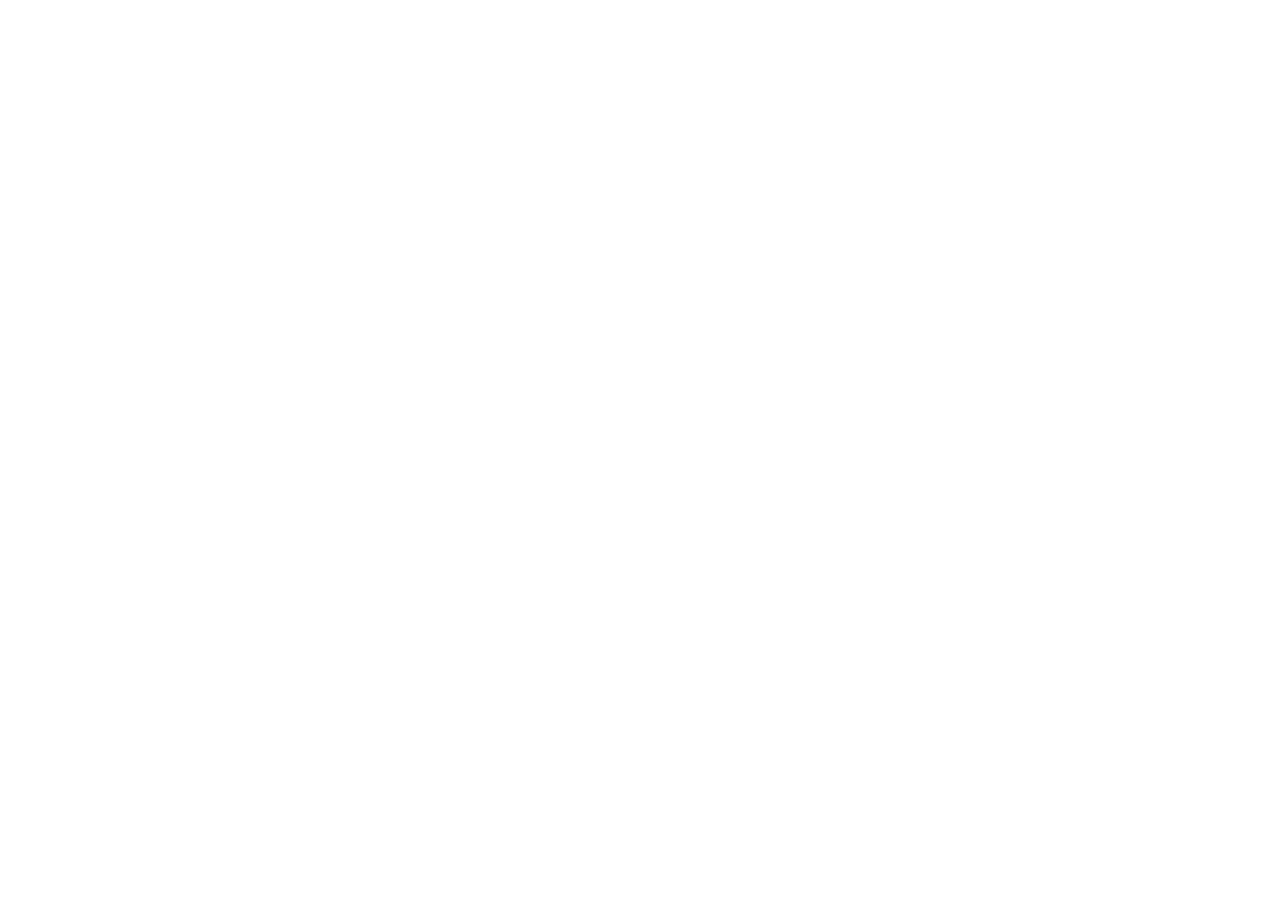
==== index.html @ c54fe6e2 "first commit" ====
<!DOCTYPE html>
<html lang="en">
<head>
    <meta charset="UTF-8">
    <meta http-equiv="X-UA-Compatible" content="IE=edge">
    <meta name="viewport" content="width=device-width, initial-scale=1.0">
    <title>Trenitaglia</title>

    <link rel="stylesheet" href="css/style.css">
</head>
<body>
  
    <script type="text/javascrip" src="js/script.js"></script>
</body>
</html>
---- css/style.css ----
/* reset */
* {
    margin: 0;
    padding: 0;
    box-sizing: border-box;
}
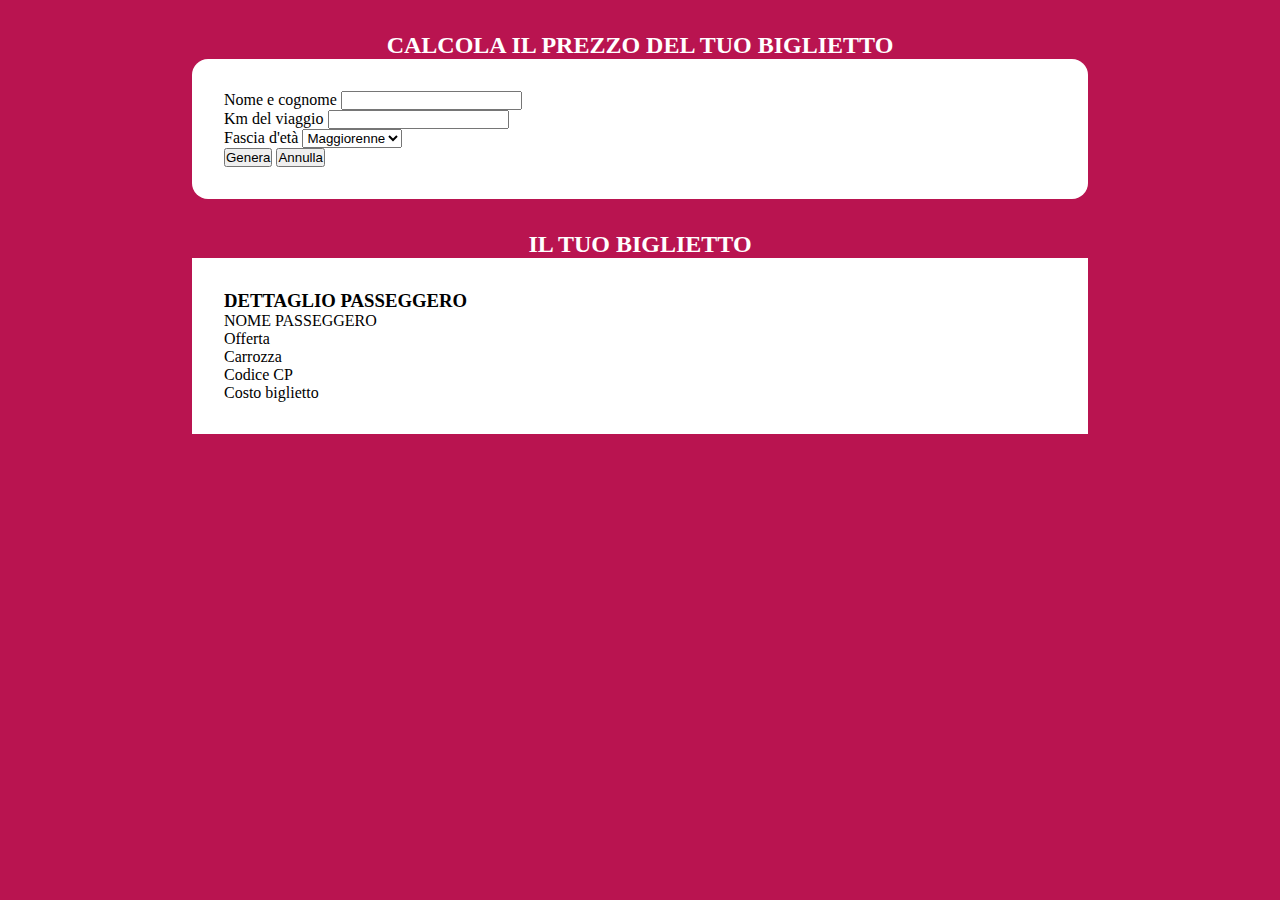
==== commit fb5183b3: "temporary-structure done" ====
--- a/index.html
+++ b/index.html
@@ -9,7 +9,92 @@
     <link rel="stylesheet" href="css/style.css">
 </head>
 <body>
-  
+    
+    <section>
+        <h2>calcola il prezzo del tuo biglietto</h2>
+        <div class="container">
+            <div class="card radius">
+
+                <div class="user-form">
+
+                    <div class="form-item">
+                        <label for="user-name">Nome e cognome</label>
+                        <input type="text" id="user-name">
+                    </div>
+    
+                    <div class="form-item">
+                        <label for="user-km">Km del viaggio</label>
+                        <input type="text" id="user-km">
+                    </div>
+    
+                    <div class="form-item">
+                        <label for="user-age">Fascia d'età</label>
+                        <select id="user-age">
+                            <option value="regular">Maggiorenne</option>
+                            <option value="junior">Minorenne</option>
+                            <option value="senior">Over 65</option>
+                        </select>
+                    </div>
+                </div>
+    
+                <div class="buttons">
+    
+                    <button id="generate-ticket">Genera</button>
+    
+                    <button id="delete-ticket">Annulla</button>
+                </div>
+
+            </div>
+            
+        </div>
+    </section>
+
+    <section id="your-ticket">
+
+        <h2>il tuo biglietto</h2>
+
+        <div class="container">
+            <div class="card">
+
+                <h3>DETTAGLIO PASSEGGERO</h3>
+
+                <div>
+                    NOME PASSEGGERO
+                    <span id="user-name-selected"></span>
+                </div>
+
+                <div>
+                    Offerta
+
+                    <span id="user-offer"></span>
+                </div>
+
+                <div>
+                    Carrozza
+
+                    <span id="user-carriage"></span>
+                </div>
+
+                <div>
+                    Codice CP
+
+                    <span id="user-cp-code"></span>
+                </div>
+
+                <div>
+                    Costo biglietto
+
+                    <span id="ticket-price"></span>
+                </div>
+
+            </div>
+        </div>
+
+    </section>
+
+
+
+
     <script type="text/javascrip" src="js/script.js"></script>
 </body>
 </html>--- a/css/style.css
+++ b/css/style.css
@@ -3,4 +3,34 @@
     margin: 0;
     padding: 0;
     box-sizing: border-box;
+}
+
+/* COMMONS */
+
+.container {
+    width: 70%;
+    margin: 0 auto;
+}
+
+body {
+    background-color: #b91450;
+}
+
+section {
+    margin: 2rem 0;
+}
+
+h2 {
+    color: white;
+    text-transform: uppercase;
+    text-align: center;
+}
+
+.card {
+    background-color: white;
+    padding: 2rem;
+}
+
+.radius {
+    border-radius: 1rem;
 }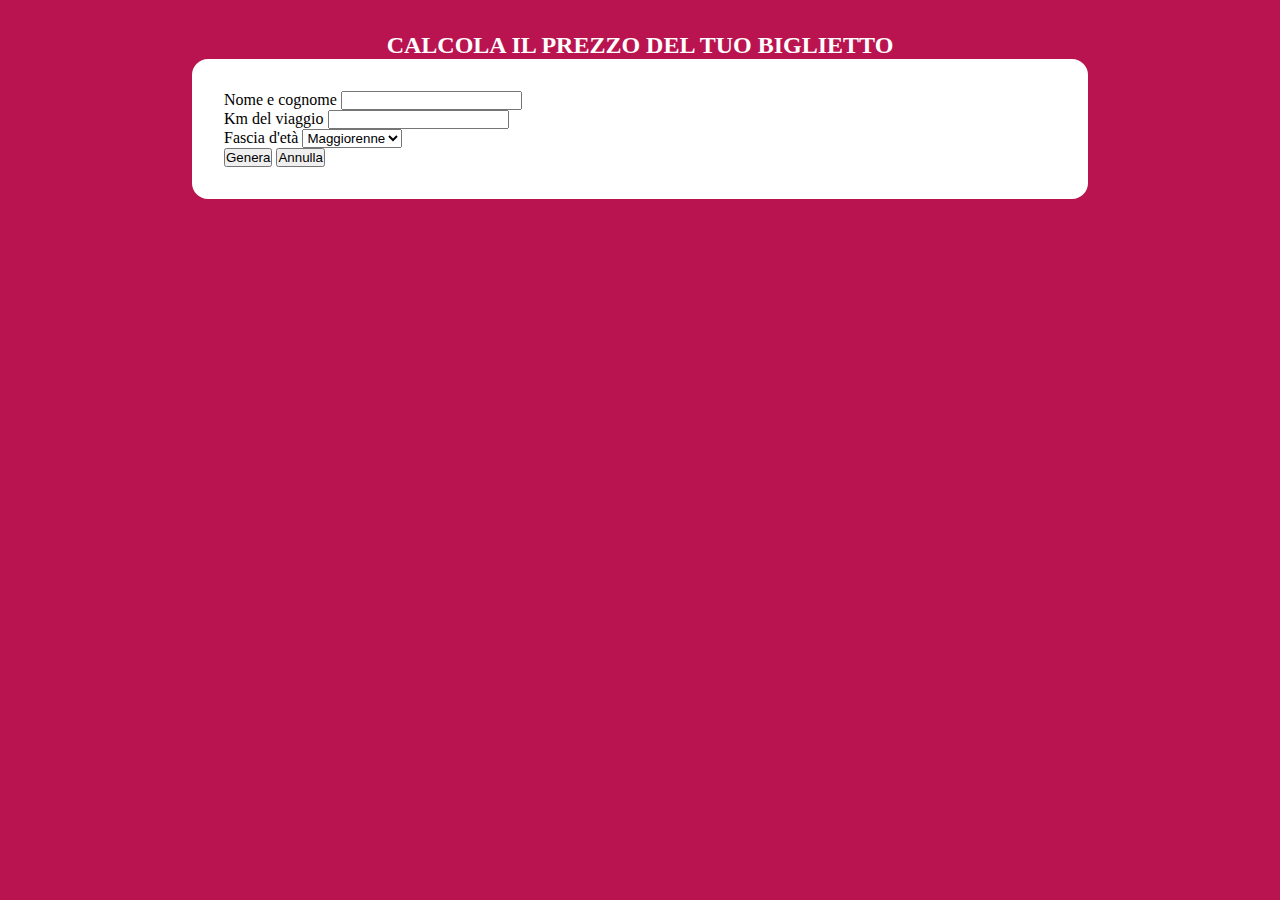
==== commit 882bfa24: "js-generate done" ====
--- a/index.html
+++ b/index.html
@@ -24,7 +24,7 @@
     
                     <div class="form-item">
                         <label for="user-km">Km del viaggio</label>
-                        <input type="text" id="user-km">
+                        <input type="number" id="user-km">
                     </div>
     
                     <div class="form-item">
@@ -49,7 +49,7 @@
         </div>
     </section>
 
-    <section id="your-ticket">
+    <section id="your-ticket" class="d-none">
 
         <h2>il tuo biglietto</h2>
 
@@ -84,7 +84,7 @@
                 <div>
                     Costo biglietto
 
-                    <span id="ticket-price"></span>
+                    <span id="ticket-price"></span> Euro
                 </div>
 
             </div>
@@ -94,7 +94,6 @@
 
 
 
-
-    <script type="text/javascrip" src="js/script.js"></script>
+    <script type="text/javascript" src="js/script.js"></script>
 </body>
 </html>--- a/css/style.css
+++ b/css/style.css
@@ -33,4 +33,14 @@
 
 .radius {
     border-radius: 1rem;
-}+}
+
+.d-none {
+    display: none;
+}
+
+.active {
+    display: block;
+}
+
+
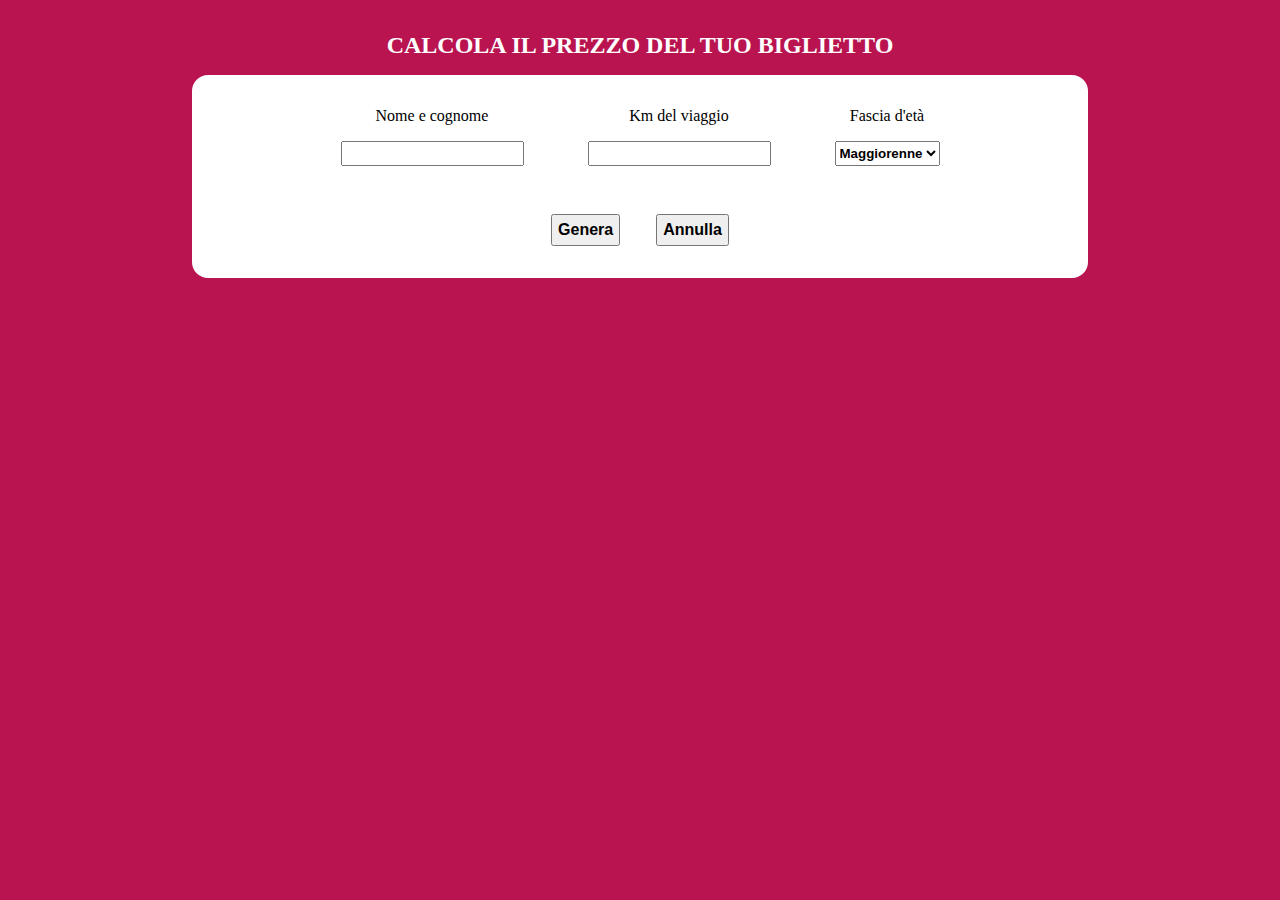
==== commit 09dccd08: "style in progress" ====
--- a/index.html
+++ b/index.html
@@ -39,9 +39,9 @@
     
                 <div class="buttons">
     
-                    <button id="generate-ticket">Genera</button>
+                    <button class="btn" id="generate-ticket">Genera</button>
     
-                    <button id="delete-ticket">Annulla</button>
+                    <button class="btn" id="delete-ticket">Annulla</button>
                 </div>
 
             </div>
--- a/css/style.css
+++ b/css/style.css
@@ -20,10 +20,15 @@
     margin: 2rem 0;
 }
 
+.red {
+    color: b91450;
+}
+
 h2 {
     color: white;
     text-transform: uppercase;
     text-align: center;
+    margin: 1rem 0;
 }
 
 .card {
@@ -43,4 +48,45 @@
     display: block;
 }
 
+/* ticket calculator section */
 
+.user-form {
+    display: flex;
+    justify-content: center;
+}
+
+.form-item {
+    padding: 0 2rem;
+    display: flex;
+    flex-direction: column;
+    align-items: center;
+}
+
+label {
+    color: b91450;
+}
+
+
+
+input, select {
+    margin-top: 1rem;
+    padding: 3px 0;
+    font-weight: 600;
+}
+
+input {
+    text-align: center;
+
+}
+
+.buttons {
+    text-align: center;
+    margin-top: 3rem;
+}
+
+.btn {
+    margin: 0 1rem;
+    padding: 5px;
+    font-size: 1rem;
+    font-weight: 800;
+}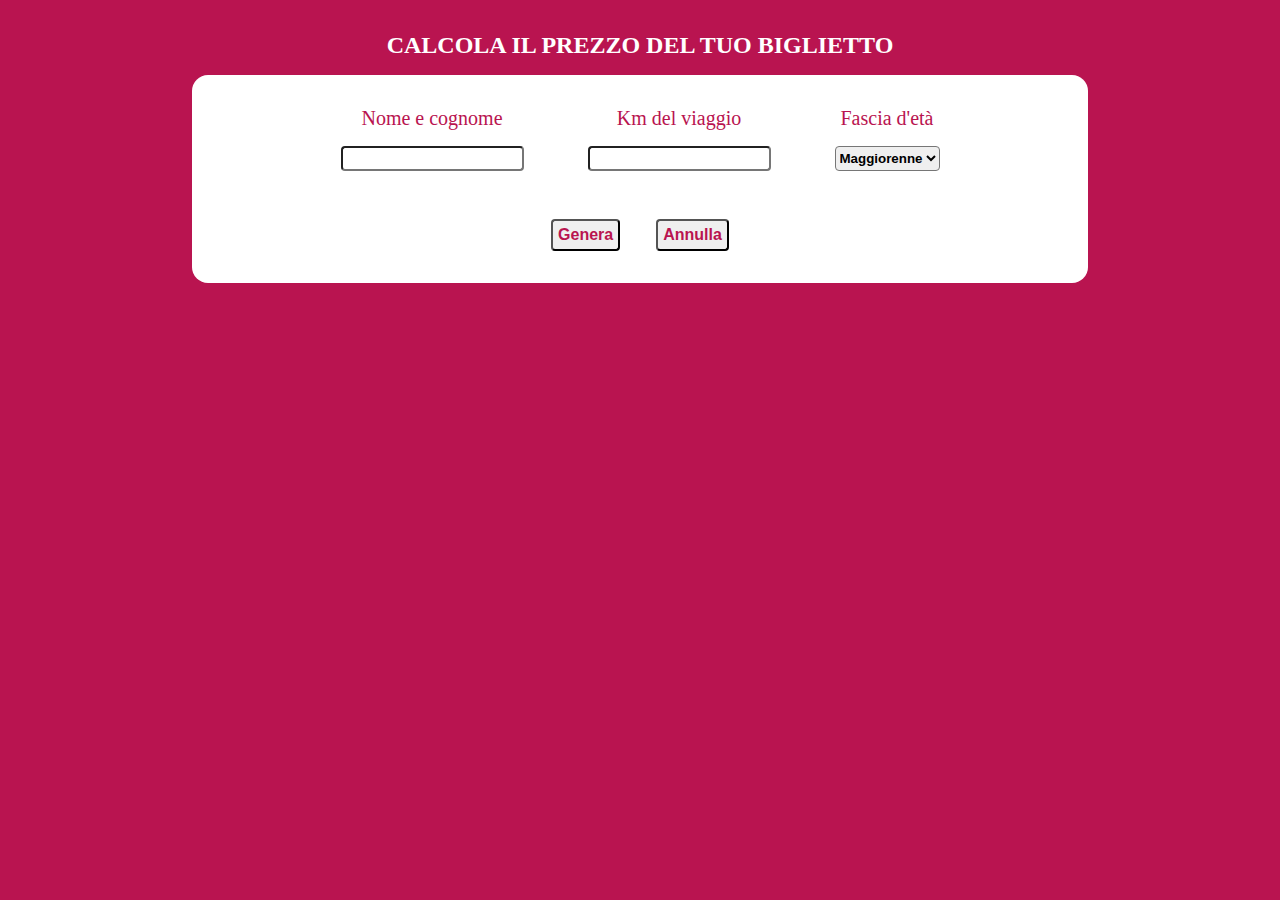
==== commit fe6a80f6: "completed" ====
--- a/index.html
+++ b/index.html
@@ -58,33 +58,40 @@
 
                 <h3>DETTAGLIO PASSEGGERO</h3>
 
-                <div>
-                    NOME PASSEGGERO
-                    <span id="user-name-selected"></span>
-                </div>
+                <div class="ticket-details">
+                    <div class="user-name">
+                        NOME PASSEGGERO <br>
+                        <span id="user-name-selected"></span>
+                    </div>
+    
+                    <div class="travel-details">
+                        <div class="user-offer">
+                            Offerta 
+        
+                            <span id="user-offer"></span>
+                        </div>
+        
+                        <div class="user-carriage">
+                            Carrozza
+        
+                            <span id="user-carriage"></span>
+                        </div>
+        
+                        <div class="cp-code">
+                            Codice CP
+        
+                            <span id="user-cp-code"></span>
+                        </div>
+        
+                        <div class="ticket-price">
+                            Costo biglietto
+                            
+                            <span>
+                                <span id="ticket-price"></span>&euro;
+                            </span>
+                        </div>
 
-                <div>
-                    Offerta
-
-                    <span id="user-offer"></span>
-                </div>
-
-                <div>
-                    Carrozza
-
-                    <span id="user-carriage"></span>
-                </div>
-
-                <div>
-                    Codice CP
-
-                    <span id="user-cp-code"></span>
-                </div>
-
-                <div>
-                    Costo biglietto
-
-                    <span id="ticket-price"></span> Euro
+                    </div>
                 </div>
 
             </div>
--- a/css/style.css
+++ b/css/style.css
@@ -63,7 +63,9 @@
 }
 
 label {
-    color: b91450;
+    color: #b91450;
+    font-weight: 500;
+    font-size: 1.25rem;
 }
 
 
@@ -72,6 +74,7 @@
     margin-top: 1rem;
     padding: 3px 0;
     font-weight: 600;
+    border-radius: 0.25rem;
 }
 
 input {
@@ -89,4 +92,49 @@
     padding: 5px;
     font-size: 1rem;
     font-weight: 800;
-}+    color: #b91450;
+    border-radius: 0.25rem;
+}
+
+.btn:hover {
+    border: 2px solid orange;
+}
+
+/* your ticket section */
+
+.ticket-details {
+    display: flex;
+    height: 8rem;
+    font-size: 1.25rem;
+    font-weight: 800;
+}
+
+.ticket-details div {
+    display: flex;
+}
+
+.travel-details {
+    width: 80%;
+    justify-content: space-evenly;
+    border-top: 1px solid black;
+    border-bottom: 1px solid black;
+}
+
+.travel-details div {
+    flex-direction: column;
+    justify-content: space-between;
+    padding: 0 2rem;
+}
+
+.travel-details span {
+    font-weight: 500;
+}
+
+.user-name {
+    flex-direction: column;
+    width: 20%;
+    background-color: #808080;
+    padding: 1rem;
+}
+
+
